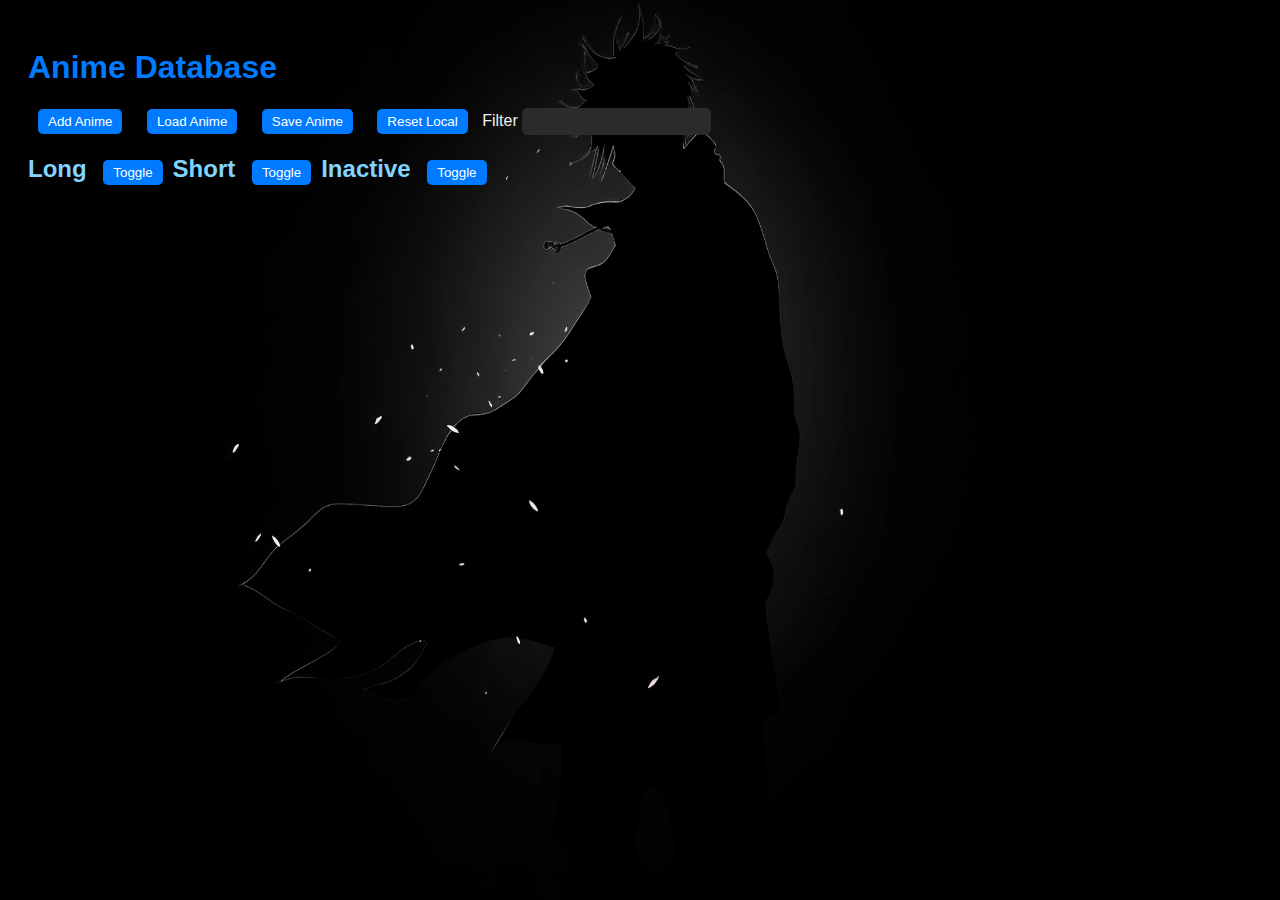
==== index.html @ 74f9c779 "AnimeListManagerV0" ====
<!DOCTYPE html>
<html lang="en">
<head>
  <meta charset="UTF-8">
  <title>Anime Database</title>
  <link rel="stylesheet" href="styles.css">
  <link rel="stylesheet" href="https://cdnjs.cloudflare.com/ajax/libs/font-awesome/4.7.0/css/font-awesome.min.css">
</head>
<body>
  <header>
    <h1>Anime Database</h1>
    <button id="addAnimeBtn">Add Anime</button>
    <button id="loadDataBtn">Load Anime</button>
    <button id="saveDataBtn">Save Anime</button>
    <button id="resetLocal">Reset Local</button>
    Filter <input id="filter"></input>
  </header>
  
  <main>
    <div class="block">
      <h2>Long <button id="longButton">Toggle</button></h2>
      <div id="longSection" class="animeSection">
          <ul id="longList"></ul>
      </div>
    </div>
    <div class="block">
      <h2>Short <button id="shortButton">Toggle</button></h2>
      <div id="shortSection" class="animeSection">
          <ul id="shortList"></ul>
      </div>
      
    </div>
    <div class="block">
      <h2>Inactive <button id="inactiveButton">Toggle</button></h2>
      <div id="inactiveSection" class="animeSection">
          <ul id="inactiveList"></ul>
      </div>
    </div>
  </main>

  <script src="script.js"></script>
</body>
</html>
---- styles.css ----
/* Add your CSS styles here */
body {
  font-family: Arial, sans-serif;
  background-color: #2b2b2b; /* Dark gray background */
  color: #f0f0f0; /* Light gray text */
  background-image: url('./wall.jpg');
  background-repeat: no-repeat;
  background-size: 100dvw 100dvh;
  background-attachment: fixed;
  padding: 20px;
}

h1 {
  color: #007BFF;
}

h2 {
  color: #80d4ff; /* Light blue link color */
  
}

li {
  list-style-type: none;
  margin-bottom: 2px;
  padding: 2px;
  border: 1px solid #1b1b1b; /* Darker gray border */
  border-radius: 5px;
  background-color: #1b1b1b; /* Slightly lighter gray background */
  color: #f0f0f0; /* Light gray text */
  width: auto;
  display: flex;
  float: left;
}

a {
  color: #80d4ff; /* Light blue link color */
  text-decoration: none;
  display: inline-block;
  width: 600px; /* Replace 100px with your desired fixed width */
  padding: 2px;
  padding-left: 5px;
}
  
button {
  margin-left: 10px;
  margin-right: 10px;
  padding: 5px 10px;
  border: none;
  border-radius: 5px;
  background-color: #007BFF;
  color: #fff;
  cursor: pointer;
}

button:hover {
  background-color: #0056b3; /* Darker blue on hover */
}

.deleteBtn {
  margin-left: 10px;
  margin-right: 10px;
  padding: 5px 10px;
  border: none;
  border-radius: 5px;
  background-color: #1b1b1b; /* Red background color */
  color: #fff; /* White text color */
  cursor: pointer;
}

.deleteBtn:hover {
  background-color: #2b2b2b; /* Darker red on hover */
}

.editable-rating {
  width: 50px;
  margin-left: 5px;
  border: 1px solid #1b1b1b; /* Light gray border */
  border-radius: 5px;
  padding: 2px;
  color: #f0f0f0; /* Light gray text */
}

#longSection, #shortSection, #inactiveSection {
  display: block;
  /* background-color: #3b3b3b; Slightly lighter gray background */
  color: #f0f0f0; /* Light gray text */
}

input {
  background-color: #2b2b2b; /* Slightly lighter gray background */
  color: #f0f0f0; /* Light gray text */
  border: 1px solid #2b2b2b; /* Darker gray border */
  border-radius: 5px;
  padding: 5px;
  text-align: center;
}

.block{
  display: block;
  float: left;
}

span {
  display: block;
  float: left;
  margin-right: 10px;
  margin-left: 10px;
  color: #f0f0f0; /* Light gray text */
  background-color: #1b1b1b; /* Slightly lighter gray background */
  padding: 3px;
  /* padding-left: 10px;
  padding-top: 10px; */
  border-radius: 5px;
}
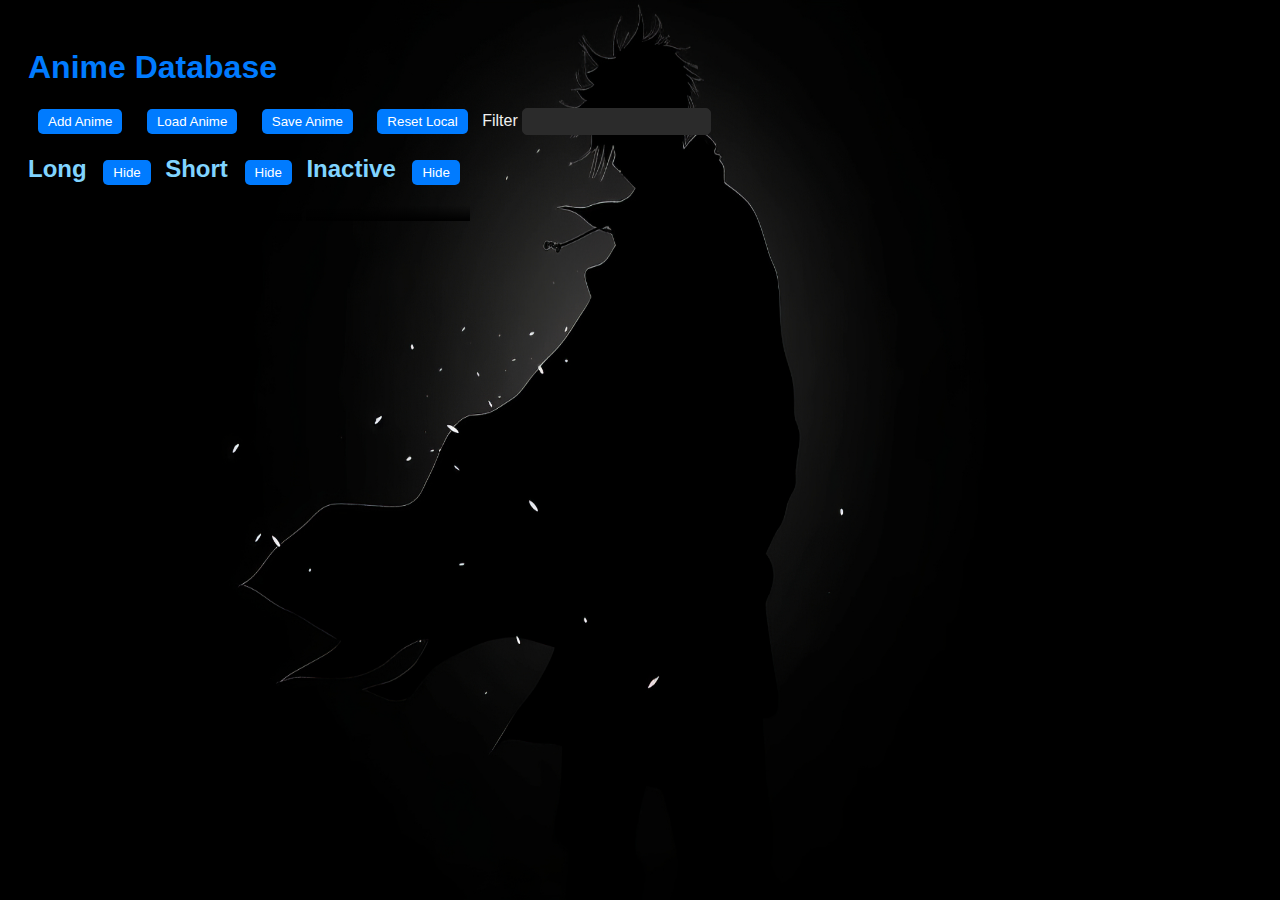
==== commit a5ce1d3d: "Updated UI" ====
--- a/index.html
+++ b/index.html
@@ -3,8 +3,9 @@
 <head>
   <meta charset="UTF-8">
   <title>Anime Database</title>
+  <link rel="stylesheet" href="https://cdnjs.cloudflare.com/ajax/libs/font-awesome/4.7.0/css/font-awesome.min.css">
+  <link rel="stylesheet" href="https://cdnjs.cloudflare.com/ajax/libs/font-awesome/5.15.3/css/all.min.css">
   <link rel="stylesheet" href="styles.css">
-  <link rel="stylesheet" href="https://cdnjs.cloudflare.com/ajax/libs/font-awesome/4.7.0/css/font-awesome.min.css">
 </head>
 <body>
   <header>
@@ -18,21 +19,21 @@
   
   <main>
     <div class="block">
-      <h2>Long <button id="longButton">Toggle</button></h2>
-      <div id="longSection" class="animeSection">
+      <h2>Long <button id="longButton">Hide</button><button class="longCollapseBtn fas fa-angle-double-up"></button></h2>
+      <div id="longSection" class="animeSection masked">
           <ul id="longList"></ul>
       </div>
     </div>
     <div class="block">
-      <h2>Short <button id="shortButton">Toggle</button></h2>
-      <div id="shortSection" class="animeSection">
+      <h2>Short <button id="shortButton">Hide</button><button class="shortCollapseBtn fas fa-angle-double-up"></button></h2>
+      <div id="shortSection" class="animeSection masked">
           <ul id="shortList"></ul>
       </div>
       
     </div>
     <div class="block">
-      <h2>Inactive <button id="inactiveButton">Toggle</button></h2>
-      <div id="inactiveSection" class="animeSection">
+      <h2>Inactive <button id="inactiveButton">Hide</button><button class="inactiveCollapseBtn fas fa-angle-double-up"></button></h2>
+      <div id="inactiveSection" class="animeSection masked">
           <ul id="inactiveList"></ul>
       </div>
     </div>
--- a/styles.css
+++ b/styles.css
@@ -8,7 +8,22 @@
   background-size: 100dvw 100dvh;
   background-attachment: fixed;
   padding: 20px;
-}
+  
+  scrollbar-width: thin;
+  scrollbar-color: linear-gradient(to bottom, #000, #1e90ff, #000) #000;
+  }
+
+  body::-webkit-scrollbar {
+    width: 3px;
+  }
+
+  body::-webkit-scrollbar-track {
+    background: #000; /* Same as the background color */
+  }
+
+  body::-webkit-scrollbar-thumb {
+    background: linear-gradient(to bottom, #000, #1e90ff, #000);
+  }
 
 h1 {
   color: #007BFF;
@@ -81,10 +96,26 @@
 }
 
 #longSection, #shortSection, #inactiveSection {
-  display: block;
   /* background-color: #3b3b3b; Slightly lighter gray background */
   color: #f0f0f0; /* Light gray text */
+  
+  position: relative;
+  overflow: hidden;
+  max-height: 300px;
+  /* background: linear-gradient(to top, #000, transparent); */
 }
+
+#longSection.masked::after, #shortSection.masked::after, #inactiveSection.masked::after {
+  color: #f0f0f0;
+  content: "";
+  position: absolute;
+  top: 0;
+  left: 0;
+  width: 100%; 
+  height: 100%;
+  background: linear-gradient(to top, #000, transparent);
+  pointer-events: none; 
+} 
 
 input {
   background-color: #2b2b2b; /* Slightly lighter gray background */
@@ -96,8 +127,8 @@
 }
 
 .block{
-  display: block;
-  float: left;
+  display: inline-block;
+  width: fit-content;
 }
 
 span {
@@ -111,4 +142,57 @@
   /* padding-left: 10px;
   padding-top: 10px; */
   border-radius: 5px;
-}+}
+
+/* .animeSection {
+  position: relative;
+  overflow: hidden;
+  max-height: 300px;
+} */
+
+/* .animeSection::after  {
+  overflow: hidden;
+  background: linear-gradient(to bottom, #1b1b1b, #000);
+  max-height: 300px;
+} */
+
+/* .animeSection::after {
+  content: "";
+  position: absolute;
+  top: 0;
+  left: 0;
+  width: 100%;
+  height: 100%;
+  background: linear-gradient(to top, #000, transparent);
+  pointer-events: none; 
+} */
+
+.expandBtn {
+  position: absolute;
+  bottom: 0;
+  z-index: 9999; /* Set a higher z-index value */
+  margin-bottom: 0px;
+  margin-left: 0;
+  padding: 2px;
+  /* border: 1px solid #1b1b1b;  */
+  border-radius: 5px;
+  background: linear-gradient(to top, #000, transparent); 
+  color: #f0f0f0; /* Light gray text */
+  width: auto;
+  display: flex;
+  float: left;
+  height: 50px;
+}
+
+.expandBtn:hover {
+  background: linear-gradient(to top, #000, transparent); 
+}
+
+.longCollapseBtn, .shortCollapseBtn, .inactiveCollapseBtn {
+  display: none;
+  background: #000;
+}
+
+.expandBtnSpan{
+  background-color: transparent; /* Slightly lighter gray background */
+}
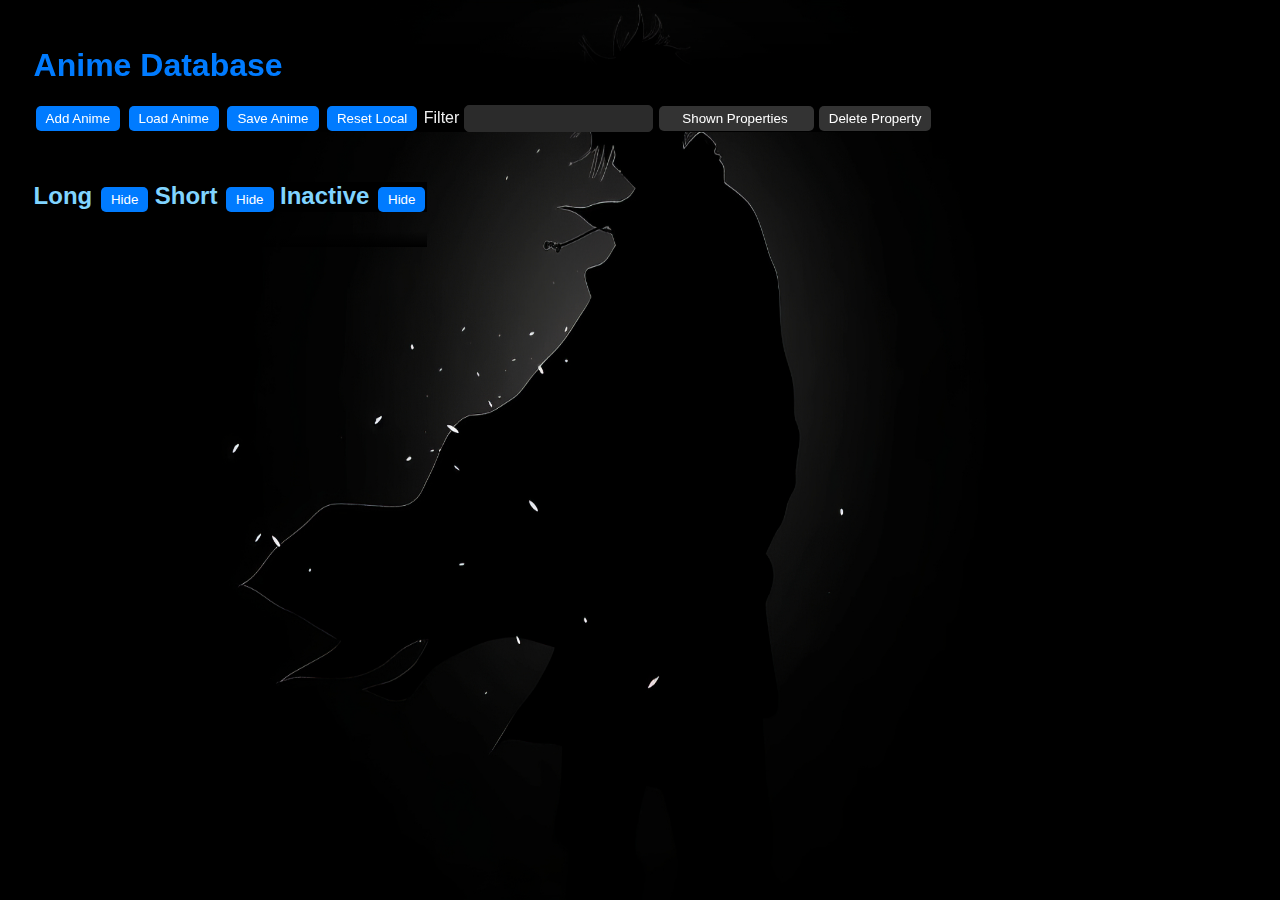
==== commit 7f40aa22: "Updated UI" ====
--- a/index.html
+++ b/index.html
@@ -15,6 +15,16 @@
     <button id="saveDataBtn">Save Anime</button>
     <button id="resetLocal">Reset Local</button>
     Filter <input id="filter"></input>
+    <!-- Add a drop down menu to select from to add more proeprties to animeSection -->
+    <div class="dropdown">
+      <button class="dropbtn">&nbsp;&nbsp; Shown Properties &nbsp; &nbsp; </button>
+      <div class="dropdown-content">
+        <!-- Add more checkboxes as needed -->
+      </div>
+      <!-- button to add new properties to dropdown -->
+      <div class="addPropBtnDiv"><button id="addPropBtn">Add Property</button></div>
+    </div>
+    <button id="delPropBtn"> Delete Property </button>
   </header>
   
   <main>
--- a/styles.css
+++ b/styles.css
@@ -7,7 +7,8 @@
   background-repeat: no-repeat;
   background-size: 100dvw 100dvh;
   background-attachment: fixed;
-  padding: 20px;
+  padding: 2vw;
+  padding-top: 12vw; 
   
   scrollbar-width: thin;
   scrollbar-color: linear-gradient(to bottom, #000, #1e90ff, #000) #000;
@@ -25,13 +26,27 @@
     background: linear-gradient(to bottom, #000, #1e90ff, #000);
   }
 
+header{
+  position: fixed;
+  padding-top: 2vw;
+  top: 0;
+  width: 100%;
+  background: linear-gradient(to bottom, transparent, #000, #000);
+  z-index: 10; /* Ensure the header is above other content */
+}
+
 h1 {
   color: #007BFF;
 }
 
 h2 {
   color: #80d4ff; /* Light blue link color */
-  
+  z-index: 9; /* Ensure the header is above other content */
+  top: 10vw;
+  position: sticky;
+  overflow: hidden;
+  background: #000;
+  /* height: 2vw; */
 }
 
 li {
@@ -57,8 +72,8 @@
 }
   
 button {
-  margin-left: 10px;
-  margin-right: 10px;
+  margin-left: 2px;
+  margin-right: 2px;
   padding: 5px 10px;
   border: none;
   border-radius: 5px;
@@ -170,7 +185,7 @@
 .expandBtn {
   position: absolute;
   bottom: 0;
-  z-index: 9999; /* Set a higher z-index value */
+  z-index: 7; /* Set a higher z-index value */
   margin-bottom: 0px;
   margin-left: 0;
   padding: 2px;
@@ -196,3 +211,93 @@
 .expandBtnSpan{
   background-color: transparent; /* Slightly lighter gray background */
 }
+
+.dropdown {
+  position: relative;
+  display: inline-block;
+  /* width: fit-content; */
+}
+
+.dropdown button {
+  background-color: #333;
+  width: 100%;
+}
+
+.dropdown-content {
+  display: none;
+  position: absolute;
+  background-color: #555;
+  max-width: 95%;
+  overflow-x: auto;
+  /* Add gradient colors to scrollbar */
+  /* box-shadow: 0px 8px 16px 0px rgba(0,0,0,0.2); */
+  padding: 12px 16px;
+  z-index: 1;
+  /* float: left; */
+  /* Beautify dropdown boundary */
+  border: 1px solid #1b1b1b;
+  border-radius: 5px;
+  /* background-color: #1b1b1b; */
+  padding: 5px;
+  
+  /* For Firefox */
+  scrollbar-width: thin;
+  scrollbar-color: royalblue #f9f9f9; /* Change to match your design */
+}
+
+.addPropBtnDiv {
+  display: none;
+  position: absolute;
+  width: 100%;
+  bottom:0;
+  /* Add gradient colors to scrollbar */
+  /* box-shadow: 0px 8px 16px 0px rgba(0,0,0,0.2); */
+  /* padding: 12px 16px; */
+  z-index: 1;
+}
+
+/* For Chrome, Safari and Opera */
+.dropdown-content::-webkit-scrollbar {
+  height: 5px;
+}
+
+.dropdown-content::-webkit-scrollbar-track {
+  background: #f9f9f9; /* Change to match your design */
+}
+
+.dropdown-content::-webkit-scrollbar-thumb {
+  background: #007BFF; /* Change to match your design */
+  /* border-radius: 5px; */
+}
+
+.dropdown-content label {
+  display: flex;
+  align-items: left;
+  justify-content: left;
+  white-space: nowrap; /* Add this line */
+}
+
+.dropdown-content input {
+  float: left;
+}
+
+.dropdown:hover .dropdown-content {
+  display: inline-block;
+}
+
+.dropdown:hover .addPropBtnDiv {
+  display: inline-block;
+}
+
+#delPropBtn {
+  background-color: #333;
+}
+
+#delPropBtn:hover {
+  background-color: #222;
+}
+
+.propertySpan {
+  max-width: 150px;
+  overflow-x: hidden;
+}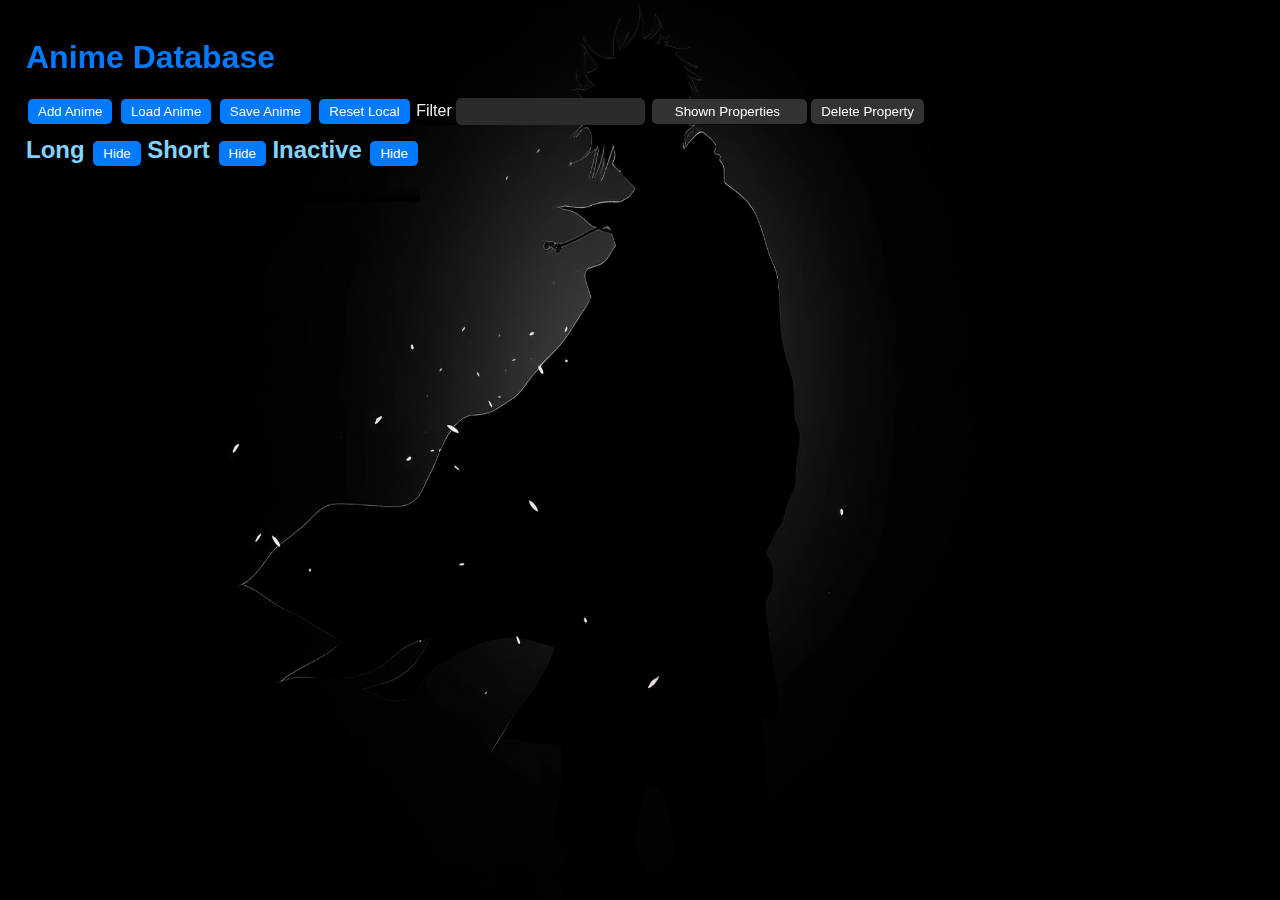
==== commit b6fe5570: "Updated Fading" ====
--- a/index.html
+++ b/index.html
@@ -1,5 +1,6 @@
 <!DOCTYPE html>
 <html lang="en">
+
 <head>
   <meta charset="UTF-8">
   <title>Anime Database</title>
@@ -7,6 +8,7 @@
   <link rel="stylesheet" href="https://cdnjs.cloudflare.com/ajax/libs/font-awesome/5.15.3/css/all.min.css">
   <link rel="stylesheet" href="styles.css">
 </head>
+
 <body>
   <header>
     <h1>Anime Database</h1>
@@ -26,29 +28,40 @@
     </div>
     <button id="delPropBtn"> Delete Property </button>
   </header>
-  
   <main>
     <div class="block">
-      <h2>Long <button id="longButton">Hide</button><button class="longCollapseBtn fas fa-angle-double-up"></button></h2>
+      <div class="stickysection">
+        <h2>Long <button id="longButton">Hide</button><button class="longCollapseBtn fas fa-angle-double-up"></button>
+        </h2>
+      </div>
       <div id="longSection" class="animeSection masked">
-          <ul id="longList"></ul>
+        <ul id="longList"></ul>
       </div>
     </div>
     <div class="block">
-      <h2>Short <button id="shortButton">Hide</button><button class="shortCollapseBtn fas fa-angle-double-up"></button></h2>
+
+      <div class="stickysection">
+        <h2>Short <button id="shortButton">Hide</button><button
+            class="shortCollapseBtn fas fa-angle-double-up"></button></h2>
+      </div>
       <div id="shortSection" class="animeSection masked">
-          <ul id="shortList"></ul>
+        <ul id="shortList"></ul>
       </div>
-      
+
     </div>
     <div class="block">
-      <h2>Inactive <button id="inactiveButton">Hide</button><button class="inactiveCollapseBtn fas fa-angle-double-up"></button></h2>
+
+      <div class="stickysection">
+        <h2>Inactive <button id="inactiveButton">Hide</button><button
+            class="inactiveCollapseBtn fas fa-angle-double-up"></button></h2>
+      </div>
       <div id="inactiveSection" class="animeSection masked">
-          <ul id="inactiveList"></ul>
+        <ul id="inactiveList"></ul>
       </div>
     </div>
   </main>
 
   <script src="script.js"></script>
 </body>
+
 </html>--- a/styles.css
+++ b/styles.css
@@ -1,51 +1,61 @@
 /* Add your CSS styles here */
 body {
   font-family: Arial, sans-serif;
-  background-color: #2b2b2b; /* Dark gray background */
-  color: #f0f0f0; /* Light gray text */
+  background-color: #2b2b2b;
+  /* Dark gray background */
+  color: #f0f0f0;
+  /* Light gray text */
   background-image: url('./wall.jpg');
   background-repeat: no-repeat;
   background-size: 100dvw 100dvh;
   background-attachment: fixed;
-  padding: 2vw;
-  padding-top: 12vw; 
-  
+  padding: 2vw 2vh 2vw 2vh;
+  padding-top: 12vh;
+
   scrollbar-width: thin;
   scrollbar-color: linear-gradient(to bottom, #000, #1e90ff, #000) #000;
-  }
-
-  body::-webkit-scrollbar {
-    width: 3px;
-  }
-
-  body::-webkit-scrollbar-track {
-    background: #000; /* Same as the background color */
-  }
-
-  body::-webkit-scrollbar-thumb {
-    background: linear-gradient(to bottom, #000, #1e90ff, #000);
-  }
-
-header{
+}
+
+body::-webkit-scrollbar {
+  width: 3px;
+}
+
+body::-webkit-scrollbar-track {
+  background: #000;
+  /* Same as the background color */
+}
+
+body::-webkit-scrollbar-thumb {
+  background: linear-gradient(to bottom, #000, #1e90ff, #000);
+}
+
+header {
   position: fixed;
-  padding-top: 2vw;
+  padding-top: 2vh;
   top: 0;
   width: 100%;
-  background: linear-gradient(to bottom, transparent, #000, #000);
-  z-index: 10; /* Ensure the header is above other content */
+  background: linear-gradient(to left, transparent, #000);
+  z-index: 10;
+  /* Ensure the header is above other content */
+  /* max-height: 12vh; */
 }
 
 h1 {
   color: #007BFF;
 }
 
+.stickysection {
+  position: sticky;
+  /* top: auto; */
+  /* background: #000; */
+  z-index: 9;
+  /* Ensure the header is above other content */
+}
+
 h2 {
-  color: #80d4ff; /* Light blue link color */
-  z-index: 9; /* Ensure the header is above other content */
-  top: 10vw;
-  position: sticky;
+  color: #80d4ff;
+  /* Light blue link color */
   overflow: hidden;
-  background: #000;
   /* height: 2vw; */
 }
 
@@ -53,24 +63,29 @@
   list-style-type: none;
   margin-bottom: 2px;
   padding: 2px;
-  border: 1px solid #1b1b1b; /* Darker gray border */
-  border-radius: 5px;
-  background-color: #1b1b1b; /* Slightly lighter gray background */
-  color: #f0f0f0; /* Light gray text */
+  border: 1px solid #1b1b1b;
+  /* Darker gray border */
+  border-radius: 5px;
+  background-color: #1b1b1b;
+  /* Slightly lighter gray background */
+  color: #f0f0f0;
+  /* Light gray text */
   width: auto;
   display: flex;
   float: left;
 }
 
 a {
-  color: #80d4ff; /* Light blue link color */
+  color: #80d4ff;
+  /* Light blue link color */
   text-decoration: none;
   display: inline-block;
-  width: 600px; /* Replace 100px with your desired fixed width */
+  width: 600px;
+  /* Replace 100px with your desired fixed width */
   padding: 2px;
   padding-left: 5px;
 }
-  
+
 button {
   margin-left: 2px;
   margin-right: 2px;
@@ -83,7 +98,8 @@
 }
 
 button:hover {
-  background-color: #0056b3; /* Darker blue on hover */
+  background-color: #0056b3;
+  /* Darker blue on hover */
 }
 
 .deleteBtn {
@@ -92,56 +108,69 @@
   padding: 5px 10px;
   border: none;
   border-radius: 5px;
-  background-color: #1b1b1b; /* Red background color */
-  color: #fff; /* White text color */
+  background-color: #1b1b1b;
+  /* Red background color */
+  color: #fff;
+  /* White text color */
   cursor: pointer;
 }
 
 .deleteBtn:hover {
-  background-color: #2b2b2b; /* Darker red on hover */
+  background-color: #2b2b2b;
+  /* Darker red on hover */
 }
 
 .editable-rating {
   width: 50px;
   margin-left: 5px;
-  border: 1px solid #1b1b1b; /* Light gray border */
+  border: 1px solid #1b1b1b;
+  /* Light gray border */
   border-radius: 5px;
   padding: 2px;
-  color: #f0f0f0; /* Light gray text */
-}
-
-#longSection, #shortSection, #inactiveSection {
+  color: #f0f0f0;
+  /* Light gray text */
+}
+
+#longSection,
+#shortSection,
+#inactiveSection {
   /* background-color: #3b3b3b; Slightly lighter gray background */
-  color: #f0f0f0; /* Light gray text */
-  
+  color: #f0f0f0;
+  /* Light gray text */
+
   position: relative;
   overflow: hidden;
   max-height: 300px;
   /* background: linear-gradient(to top, #000, transparent); */
 }
 
-#longSection.masked::after, #shortSection.masked::after, #inactiveSection.masked::after {
+#longSection.masked::after,
+#shortSection.masked::after,
+#inactiveSection.masked::after {
   color: #f0f0f0;
   content: "";
   position: absolute;
   top: 0;
   left: 0;
-  width: 100%; 
+  width: 100%;
   height: 100%;
   background: linear-gradient(to top, #000, transparent);
-  pointer-events: none; 
-} 
+  pointer-events: none;
+}
 
 input {
-  background-color: #2b2b2b; /* Slightly lighter gray background */
-  color: #f0f0f0; /* Light gray text */
-  border: 1px solid #2b2b2b; /* Darker gray border */
+  background-color: #2b2b2b;
+  /* Slightly lighter gray background */
+  color: #f0f0f0;
+  /* Light gray text */
+  border: 1px solid #2b2b2b;
+  /* Darker gray border */
   border-radius: 5px;
   padding: 5px;
   text-align: center;
 }
 
-.block{
+.block {
   display: inline-block;
   width: fit-content;
 }
@@ -151,8 +180,10 @@
   float: left;
   margin-right: 10px;
   margin-left: 10px;
-  color: #f0f0f0; /* Light gray text */
-  background-color: #1b1b1b; /* Slightly lighter gray background */
+  color: #f0f0f0;
+  /* Light gray text */
+  background-color: #1b1b1b;
+  /* Slightly lighter gray background */
   padding: 3px;
   /* padding-left: 10px;
   padding-top: 10px; */
@@ -185,14 +216,16 @@
 .expandBtn {
   position: absolute;
   bottom: 0;
-  z-index: 7; /* Set a higher z-index value */
+  z-index: 7;
+  /* Set a higher z-index value */
   margin-bottom: 0px;
   margin-left: 0;
   padding: 2px;
   /* border: 1px solid #1b1b1b;  */
   border-radius: 5px;
-  background: linear-gradient(to top, #000, transparent); 
-  color: #f0f0f0; /* Light gray text */
+  background: linear-gradient(to top, #000, transparent);
+  color: #f0f0f0;
+  /* Light gray text */
   width: auto;
   display: flex;
   float: left;
@@ -200,16 +233,19 @@
 }
 
 .expandBtn:hover {
-  background: linear-gradient(to top, #000, transparent); 
-}
-
-.longCollapseBtn, .shortCollapseBtn, .inactiveCollapseBtn {
+  background: linear-gradient(to top, #000, transparent);
+}
+
+.longCollapseBtn,
+.shortCollapseBtn,
+.inactiveCollapseBtn {
   display: none;
   background: #000;
 }
 
-.expandBtnSpan{
-  background-color: transparent; /* Slightly lighter gray background */
+.expandBtnSpan {
+  background-color: transparent;
+  /* Slightly lighter gray background */
 }
 
 .dropdown {
@@ -239,17 +275,18 @@
   border-radius: 5px;
   /* background-color: #1b1b1b; */
   padding: 5px;
-  
+
   /* For Firefox */
   scrollbar-width: thin;
-  scrollbar-color: royalblue #f9f9f9; /* Change to match your design */
+  scrollbar-color: royalblue #f9f9f9;
+  /* Change to match your design */
 }
 
 .addPropBtnDiv {
   display: none;
   position: absolute;
   width: 100%;
-  bottom:0;
+  bottom: 0;
   /* Add gradient colors to scrollbar */
   /* box-shadow: 0px 8px 16px 0px rgba(0,0,0,0.2); */
   /* padding: 12px 16px; */
@@ -262,11 +299,13 @@
 }
 
 .dropdown-content::-webkit-scrollbar-track {
-  background: #f9f9f9; /* Change to match your design */
+  background: #f9f9f9;
+  /* Change to match your design */
 }
 
 .dropdown-content::-webkit-scrollbar-thumb {
-  background: #007BFF; /* Change to match your design */
+  background: #007BFF;
+  /* Change to match your design */
   /* border-radius: 5px; */
 }
 
@@ -274,7 +313,8 @@
   display: flex;
   align-items: left;
   justify-content: left;
-  white-space: nowrap; /* Add this line */
+  white-space: nowrap;
+  /* Add this line */
 }
 
 .dropdown-content input {
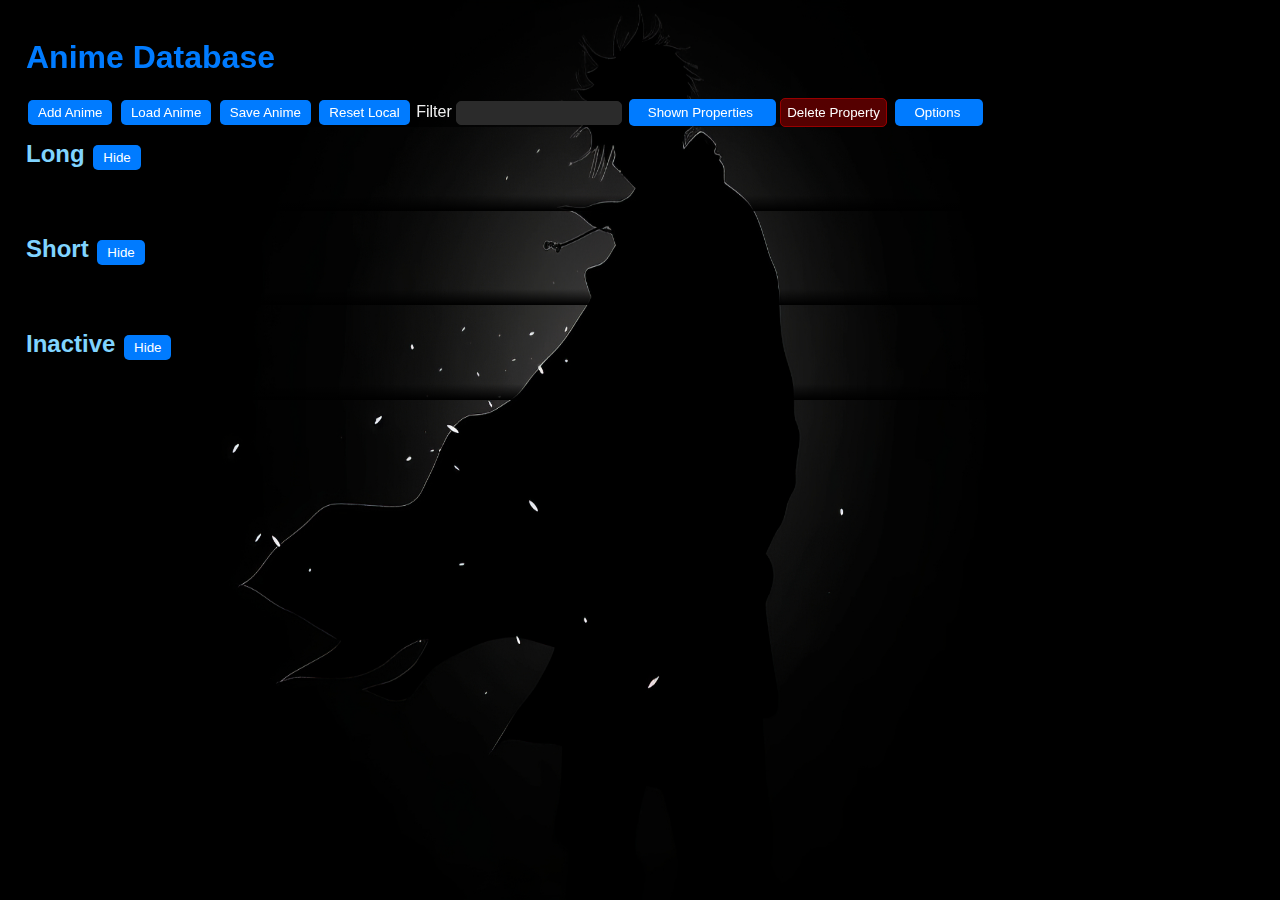
==== commit d6584bed: "add horizontal view" ====
--- a/index.html
+++ b/index.html
@@ -26,7 +26,32 @@
       <!-- button to add new properties to dropdown -->
       <div class="addPropBtnDiv"><button id="addPropBtn">Add Property</button></div>
     </div>
+    
     <button id="delPropBtn"> Delete Property </button>
+    <!-- option to hide recently watched animes -->
+    <div class="dropdown">
+      <button class="dropbtn">&nbsp;&nbsp; Options &nbsp; &nbsp; </button>
+      <div class="dropdown-content">
+        <!-- Add more checkboxes as needed -->
+        <input type="checkbox" id="hideRecent" name="hideRecent" value="hideRecent">
+        <label for="hideRecent">Hide Recently Watched</label>
+        </br>
+        <input type="checkbox" id="horviewstyle" name="horviewstyle" value="horviewstyle">
+        <label for="horviewstyle">Horizontal View</label>
+        
+        <div class="dropdown2">
+          <span class="dropspan">&nbsp;&nbsp; SortBy &nbsp; &nbsp; </span>
+          <div class="dropdown-content2" id = "sortBy">
+            <!-- Add more checkboxes as needed -->
+            <input type="radio" id="rating" name="sortBy" value="rating" checked>
+            <label for="sortRating">Sort By Rating</label>
+          </br>
+            <input type="radio" id="lucifer" name="sortBy" value="lucifer">
+            <label for="sortLucifer">Sort By Lucifer</label>
+          </div>
+        </div>
+      </div>
+    </div>
   </header>
   <main>
     <div class="block">
--- a/styles.css
+++ b/styles.css
@@ -49,6 +49,7 @@
   /* top: auto; */
   /* background: #000; */
   z-index: 9;
+  margin: 2% 0 2% 0;
   /* Ensure the header is above other content */
 }
 
@@ -61,7 +62,7 @@
 
 li {
   list-style-type: none;
-  margin-bottom: 2px;
+  margin-bottom: 3px;
   padding: 2px;
   border: 1px solid #1b1b1b;
   /* Darker gray border */
@@ -73,6 +74,9 @@
   width: auto;
   display: flex;
   float: left;
+  height: 2vw;
+  /* center text vertically */
+  align-items: center;
 }
 
 a {
@@ -142,6 +146,7 @@
   overflow: hidden;
   max-height: 300px;
   /* background: linear-gradient(to top, #000, transparent); */
+  min-width: 95vw;
 }
 
 #longSection.masked::after,
@@ -168,10 +173,13 @@
   border-radius: 5px;
   padding: 5px;
   text-align: center;
+  height: 100%;
+  font-size: 0.9vw;
+  min-width: 3vw;
 }
 
 .block {
-  display: inline-block;
+  /* display: inline-block; */
   width: fit-content;
 }
 
@@ -254,17 +262,26 @@
   /* width: fit-content; */
 }
 
+.dropdown2{
+  position: relative;
+  display: inline-block;
+  /* width: fit-content; */
+
+}
+
 .dropdown button {
-  background-color: #333;
+  background-color: linear-gradient(to right, #000, transparent);
   width: 100%;
+  padding: 6px;
 }
 
 .dropdown-content {
   display: none;
   position: absolute;
-  background-color: #555;
-  max-width: 95%;
-  overflow-x: auto;
+  background: linear-gradient(to right, #000, transparent);
+  width: 300%;
+  /* max-width: 95%; */
+  /* overflow-x: auto; */
   /* Add gradient colors to scrollbar */
   /* box-shadow: 0px 8px 16px 0px rgba(0,0,0,0.2); */
   padding: 12px 16px;
@@ -274,11 +291,37 @@
   border: 1px solid #1b1b1b;
   border-radius: 5px;
   /* background-color: #1b1b1b; */
-  padding: 5px;
+  /* padding: 5px; */
 
   /* For Firefox */
   scrollbar-width: thin;
   scrollbar-color: royalblue #f9f9f9;
+  overflow: visible;
+  /* Change to match your design */
+}
+
+.dropdown-content2 {
+  display: none;
+  position: absolute;
+  background: linear-gradient(to right, #000, transparent);
+  width: 300%;
+  /* max-width: 95%; */
+  /* overflow-x: auto; */
+  /* Add gradient colors to scrollbar */
+  /* box-shadow: 0px 8px 16px 0px rgba(0,0,0,0.2); */
+  padding: 12px 16px;
+  z-index: 1;
+  /* float: left; */
+  /* Beautify dropdown boundary */
+  border: 1px solid #1b1b1b;
+  border-radius: 5px;
+  /* background-color: #1b1b1b; */
+  /* padding: 5px; */
+
+  /* For Firefox */
+  scrollbar-width: thin;
+  scrollbar-color: royalblue #f9f9f9;
+  overflow: visible;
   /* Change to match your design */
 }
 
@@ -325,12 +368,18 @@
   display: inline-block;
 }
 
+.dropdown2:hover .dropdown-content2 {
+  display: inline-block;
+}
+
 .dropdown:hover .addPropBtnDiv {
   display: inline-block;
 }
 
 #delPropBtn {
-  background-color: #333;
+  background-color: #500;
+  border: 1px solid #900;
+  padding: 6px;
 }
 
 #delPropBtn:hover {
@@ -340,4 +389,72 @@
 .propertySpan {
   max-width: 150px;
   overflow-x: hidden;
+}
+
+.watched-checkbox{
+  min-width: 0.8vw;
+  width: 1.0vw;
+}
+
+.dropspan{
+  padding: 0.5vw 0.5vh;
+  margin: 0.5vw 0.5vh;
+  margin-left: -1vw;
+}
+
+.horview{
+  display: inline-flex;
+  position: relative;
+  margin: 0.5vw 0.5vh 0.5vw 0.5vh;
+  height: 200px;
+  width: 200px;
+  z-index: 1;
+  /* white border */
+  /* border: 1px solid #ebebeb; */
+}
+
+.horview input{
+  /* display: none; */
+  max-width: 20px;
+  max-height: 20px;
+  float: inline-end;
+  display: block;
+  margin-top: 120px;
+  border: 1px solid #1b1b1b;
+  background-color: rgba(0, 0, 0, 0.7);
+}
+
+.horview a{
+  display: block;
+  position: absolute;
+  padding: 1vw;
+  float: inline-start;
+  display: inline-flex;
+  max-width: 180px;
+  /* make everything go left and top */
+  /* position: relative; */
+  margin-bottom: 120px;
+  color: #f0f0f0;
+  /* make text stroke */
+  -webkit-text-stroke: 1px #fff;
+  text-shadow: 1px 1px 1px #000;
+  /* translucent background */
+  background: rgba(0, 0, 0, 0.5);
+
+}
+
+.horview button {
+  /* display: none; */
+  position: absolute;
+  margin-left: 32px;
+  margin-top: 175px;
+  background-color: rgba(0, 0, 0, 0.7);
+}
+
+.horview .deleteBtn{
+  margin-left: 102px;
+}
+
+.horview span{
+  display: none;
 }